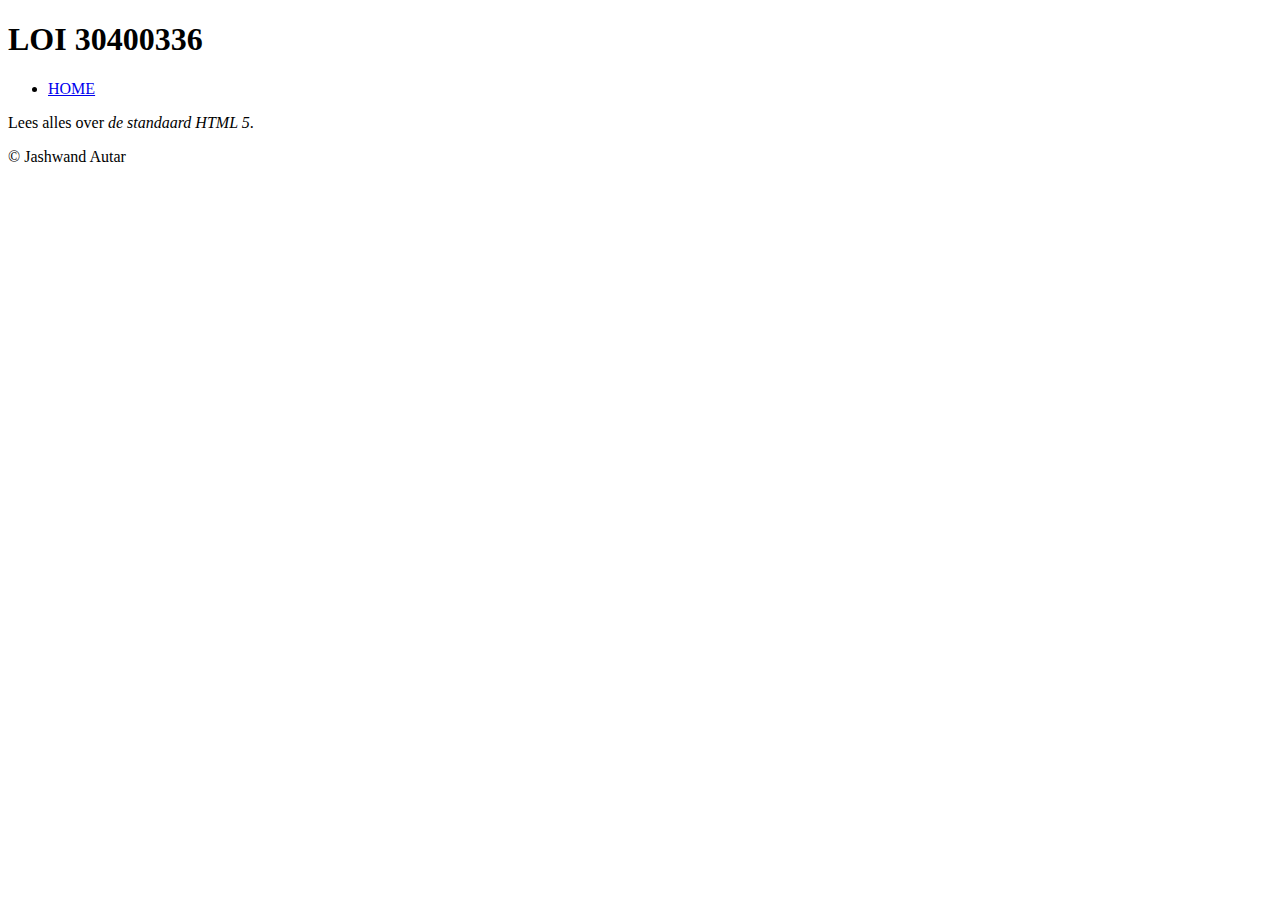
==== index.html @ e5634ad6 "add new files" ====
<!DOCTYPE html>
<head>
    <meta charset="UTF-8" />
    <title>LOI 30400336</title>
</head>
<body>
    <header>
        <h1>LOI 30400336</h1>
        <nav>
            <ul>
                <li><a href="index.html">HOME</a></li> 
            </ul>
        </nav>
    </header>
    <main>
        <p>Lees alles over <i>de standaard <abbr>HTML 5</abbr></i>.</p>
    </main>
    <footer><p>&copy; Jashwand Autar</p></footer>
</body>
</html>
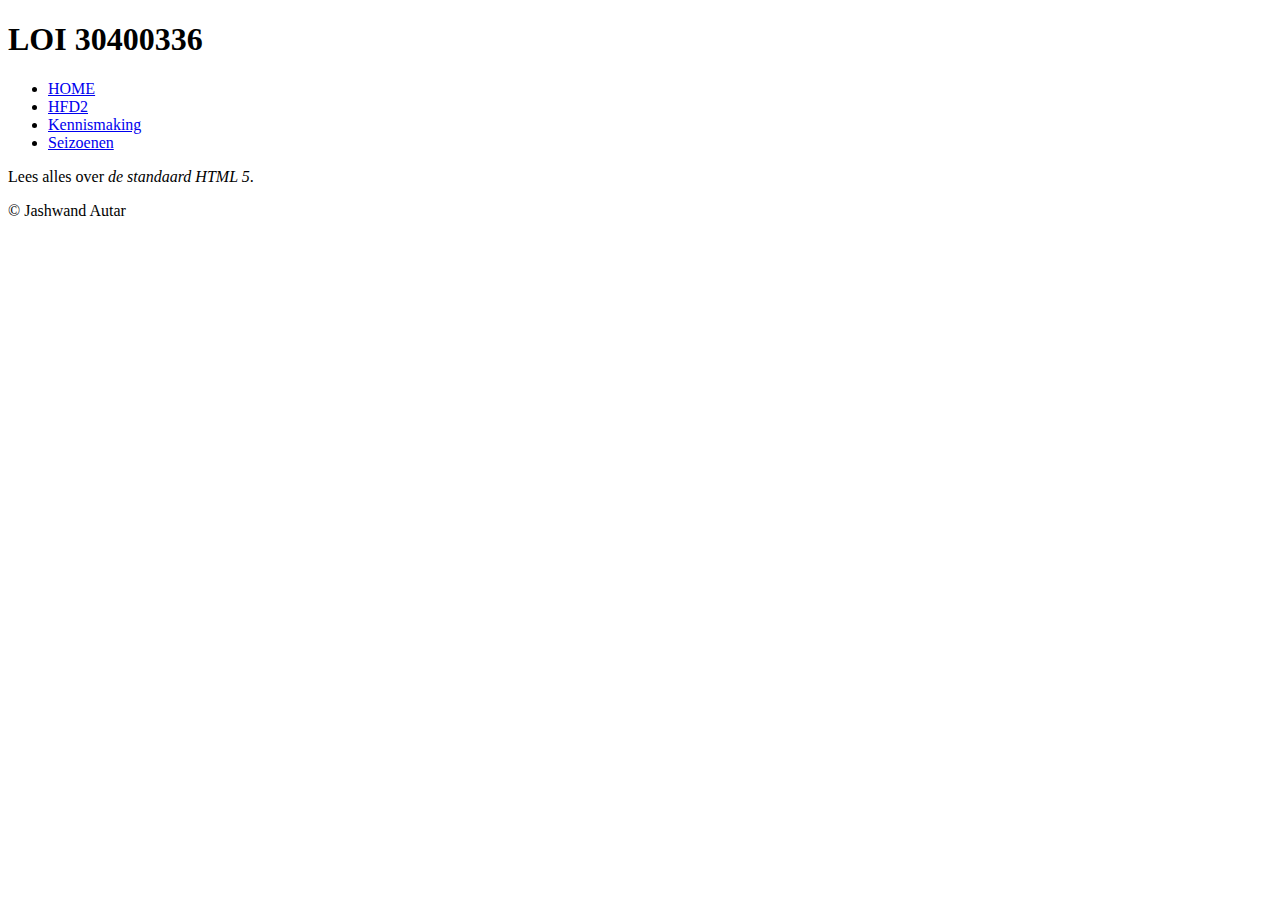
==== commit 88ad6168: "Nu bij hoofdstuk 4" ====
--- a/index.html
+++ b/index.html
@@ -9,6 +9,9 @@
         <nav>
             <ul>
                 <li><a href="index.html">HOME</a></li> 
+                <li><a href="hoofdstuk2.html">HFD2</a></li> 
+                <li><a href="kennismaking.html">Kennismaking</a></li>
+                <li><a href="seizoenen.html">Seizoenen</a></li>
             </ul>
         </nav>
     </header>
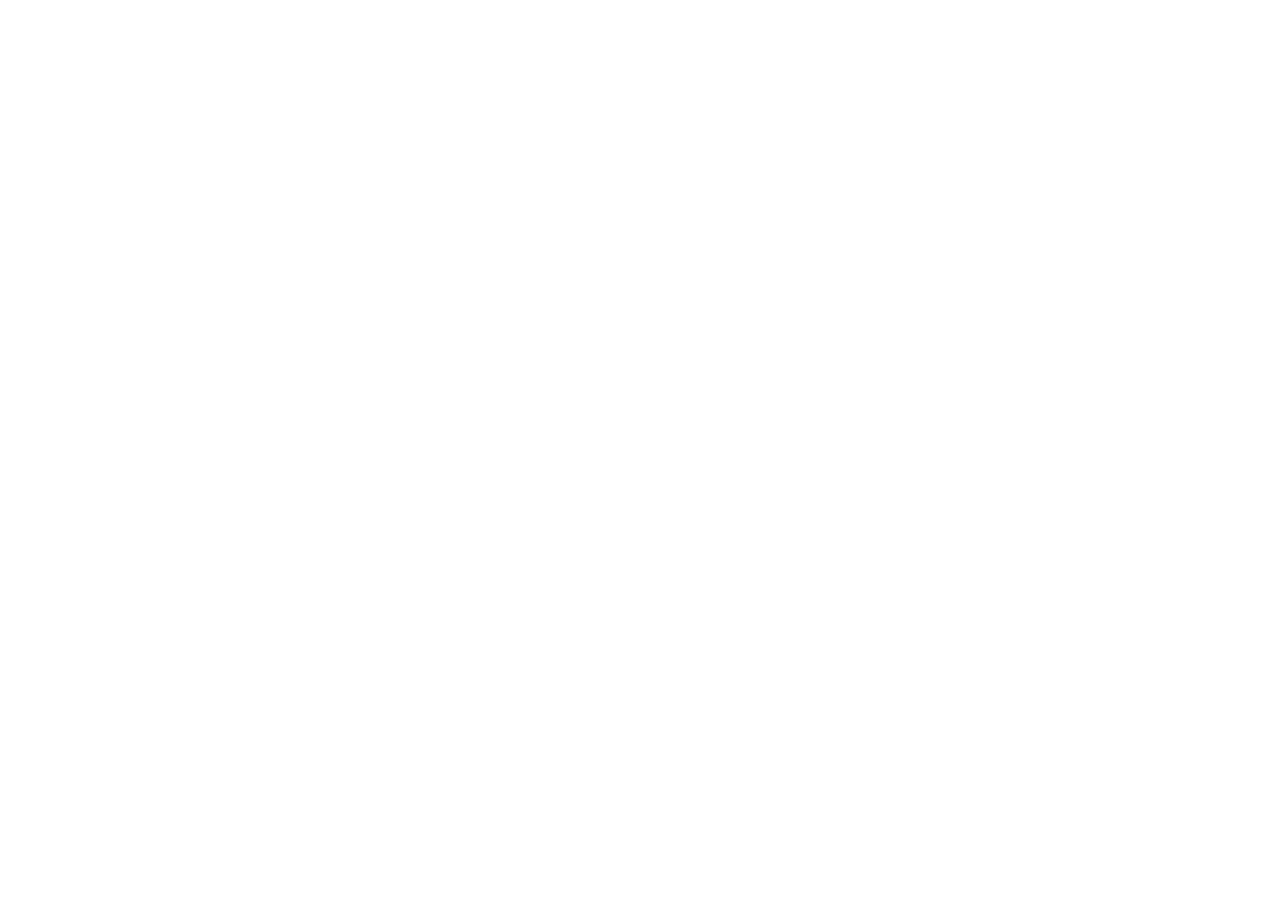
==== commit 42ae467d: "Commit VUE.JS" ====
--- a/index.html
+++ b/index.html
@@ -1,23 +1,13 @@
 <!DOCTYPE html>
-<head>
-    <meta charset="UTF-8" />
-    <title>LOI 30400336</title>
-</head>
-<body>
-    <header>
-        <h1>LOI 30400336</h1>
-        <nav>
-            <ul>
-                <li><a href="index.html">HOME</a></li> 
-                <li><a href="hoofdstuk2.html">HFD2</a></li> 
-                <li><a href="kennismaking.html">Kennismaking</a></li>
-                <li><a href="seizoenen.html">Seizoenen</a></li>
-            </ul>
-        </nav>
-    </header>
-    <main>
-        <p>Lees alles over <i>de standaard <abbr>HTML 5</abbr></i>.</p>
-    </main>
-    <footer><p>&copy; Jashwand Autar</p></footer>
-</body>
-</html>+<html lang="en">
+  <head>
+    <meta charset="UTF-8">
+    <link rel="icon" href="/favicon.ico">
+    <meta name="viewport" content="width=device-width, initial-scale=1.0">
+    <title>Vite App</title>
+  </head>
+  <body>
+    <div id="app"></div>
+    <script type="module" src="/src/main.js"></script>
+  </body>
+</html>
